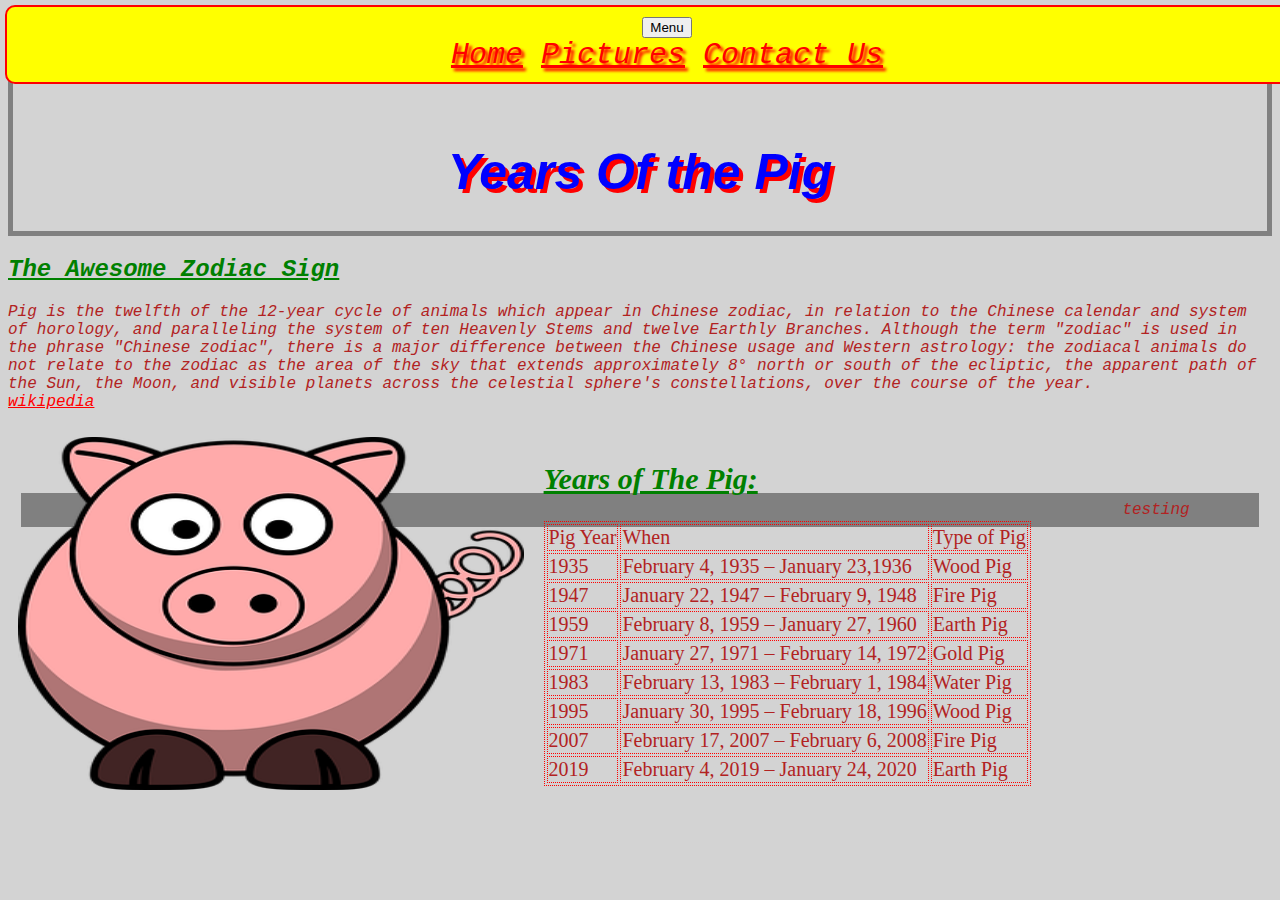
==== index.html @ 18658a89 "new project" ====
<!DOCTYPE hmtl>
<html>
  <head>
			<meta charset="UTF-8">
			<meta name="viewport" content="width=device-width, initial-scale=1.0">
			<meta http-equiv="X-UA-Compatible" content="ie=edge">
    <title>Years Of The Pig</title>
	<link rel="stylesheet" href="css\main.css">
	<link rel="stylesheet" href="css\media.css">
  </head>
	<!--This is the header-->
  <header class="main-header">Years Of the Pig</header>
	<main>
	  <!--THIS IS THE MAIN NAV OF THE PAGE-->
	  <nav class="main-nav">
		  		<!--DROPDOWN MENU OPTIONS ON SMALL SCREENS-->
				<div class="dropdown">
						<button class="dropbtn">Menu</button>
						<div class="dropdown-content">
			<!--LINKS ON MENU BAR-->
			<a href="#">Home</a>
			<a href="pictures.html">Pictures</a>
			<a href="mailto:gigiluu83@gmail.com">Contact Us</a>
	  </nav>
		<script src="\js\app.js"></script>
	</main>
		<body>
		<!--Main paragraph of the page-->
	  <div class="section-1">
				
	    <h2>The Awesome Zodiac Sign</h2>
			<article> Pig is the twelfth of the 12-year cycle of animals which appear in Chinese zodiac, in relation to the Chinese calendar and system of horology, and paralleling the system of ten Heavenly Stems and twelve Earthly Branches. Although the term "zodiac" is used in the phrase "Chinese zodiac", there is a major difference between the Chinese usage and Western astrology: the zodiacal animals do not relate to the zodiac as the area of the sky that extends approximately 8° north or south of the ecliptic, the apparent path of the Sun, the Moon, and visible planets across the celestial sphere's constellations, over the course of the year.
				</article>
		  		<!--Link to source of article-->
				<cite><a href="http://en.wikipedia.org/wiki/Pig_(zodiac)">wikipedia</a></cite>
		 </div>
		 <p>
		 <img class="images section-3" src="\img\pig.png" alt="Picture of a pig" width="20%">
			</p>
	   <div class="section-2">
	   <h2><em> Years of The Pig:</em></h2>
		 <table>
			<tbody>
					<tr>
							<td>Pig Year</td>
							<td>When</td>
							<td>Type of Pig</td>
					</tr>
					<tr>
							<td>1935</td>
							<td>February 4, 1935 – January 23,1936</td>
							<td>Wood Pig</td>
					</tr>
					<tr>
						<td>1947</td>
						<td>January 22, 1947 – February 9, 1948 </td>
						<td>Fire Pig</td>
					</tr>
					<tr>
						<td>1959</td>
						<td>February 8, 1959 – January 27, 1960 </td>
						<td>Earth Pig</td>
					</tr>
					<tr>
						<td>1971</td>
						<td>January 27, 1971 – February 14, 1972 </td>
						<td>Gold Pig</td>
					</tr>
					<tr>
						<td>1983</td>
						<td>February 13, 1983 – February 1, 1984 </td>
						<td>Water Pig</td>
					</tr>
					<tr>
						<td>1995</td>
						<td>January 30, 1995 – February 18, 1996 </td>
						<td>Wood Pig</td>
					</tr>
					<tr>
						<td>2007</td>
						<td>February 17, 2007 – February 6, 2008 </td>
						<td>Fire Pig</td>
					</tr>
					<tr>
						<td>2019</td>
						<td>February 4, 2019 – January 24, 2020 </td>
						<td>Earth Pig</td>
					</tr>
			</tbody>
	</table>
	</div>

	<br/>
	<br/>
	<br/>

</body>
<footer>testing</footer>

</html>
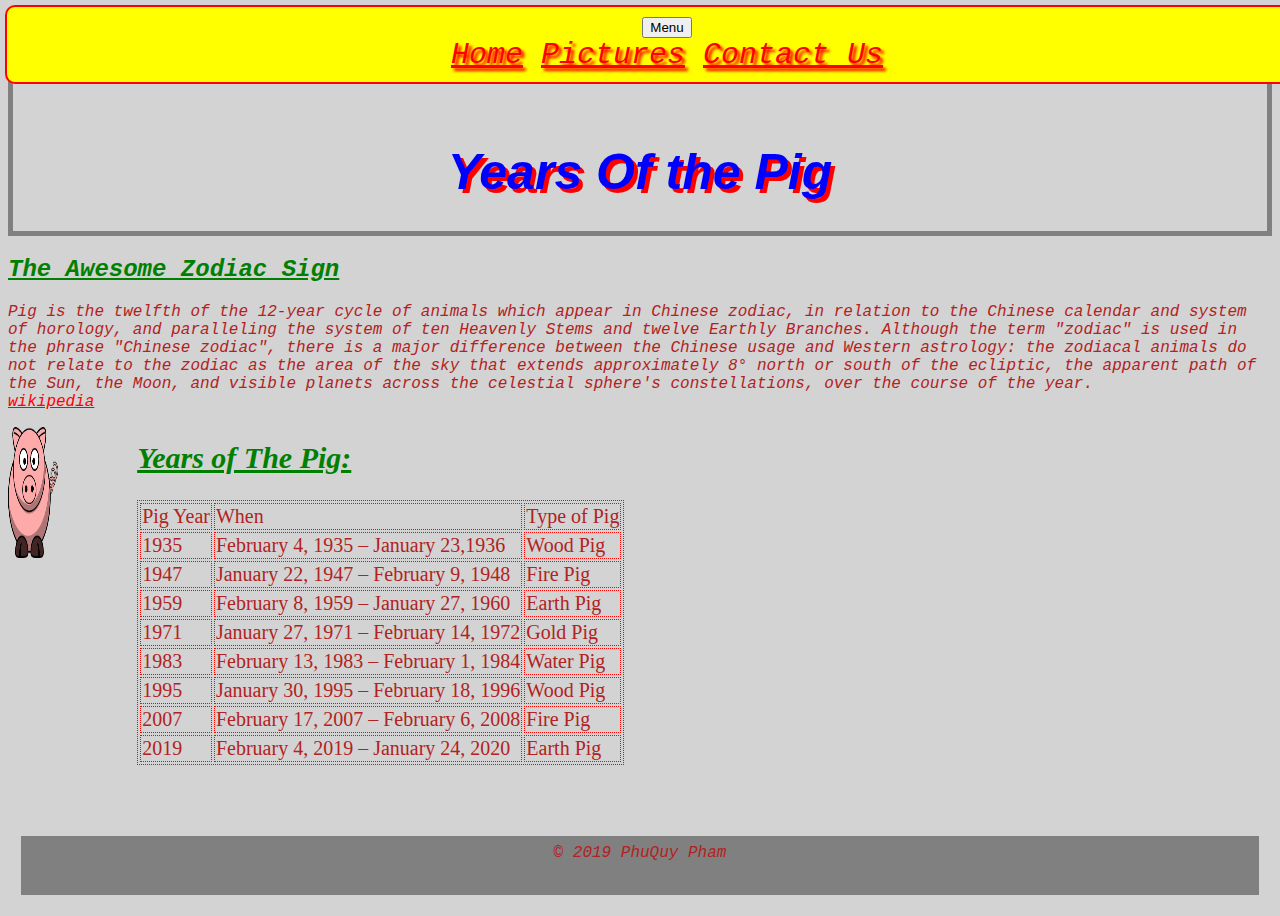
==== commit 765d8449: "added footer" ====
--- a/index.html
+++ b/index.html
@@ -34,8 +34,9 @@
 		  		<!--Link to source of article-->
 				<cite><a href="http://en.wikipedia.org/wiki/Pig_(zodiac)">wikipedia</a></cite>
 		 </div>
+			<div class="container">
 		 <p>
-		 <img class="images section-3" src="\img\pig.png" alt="Picture of a pig" width="20%">
+		 <img class="images section-3" src="img\pig.png" alt="Picture of a pig" width="20%">
 			</p>
 	   <div class="section-2">
 	   <h2><em> Years of The Pig:</em></h2>
@@ -89,13 +90,14 @@
 			</tbody>
 	</table>
 	</div>
+			</div>
 
 	<br/>
 	<br/>
 	<br/>
 
 </body>
-<footer>testing</footer>
+<footer>&copy 2019 PhuQuy Pham</footer>
 
 </html>
 
